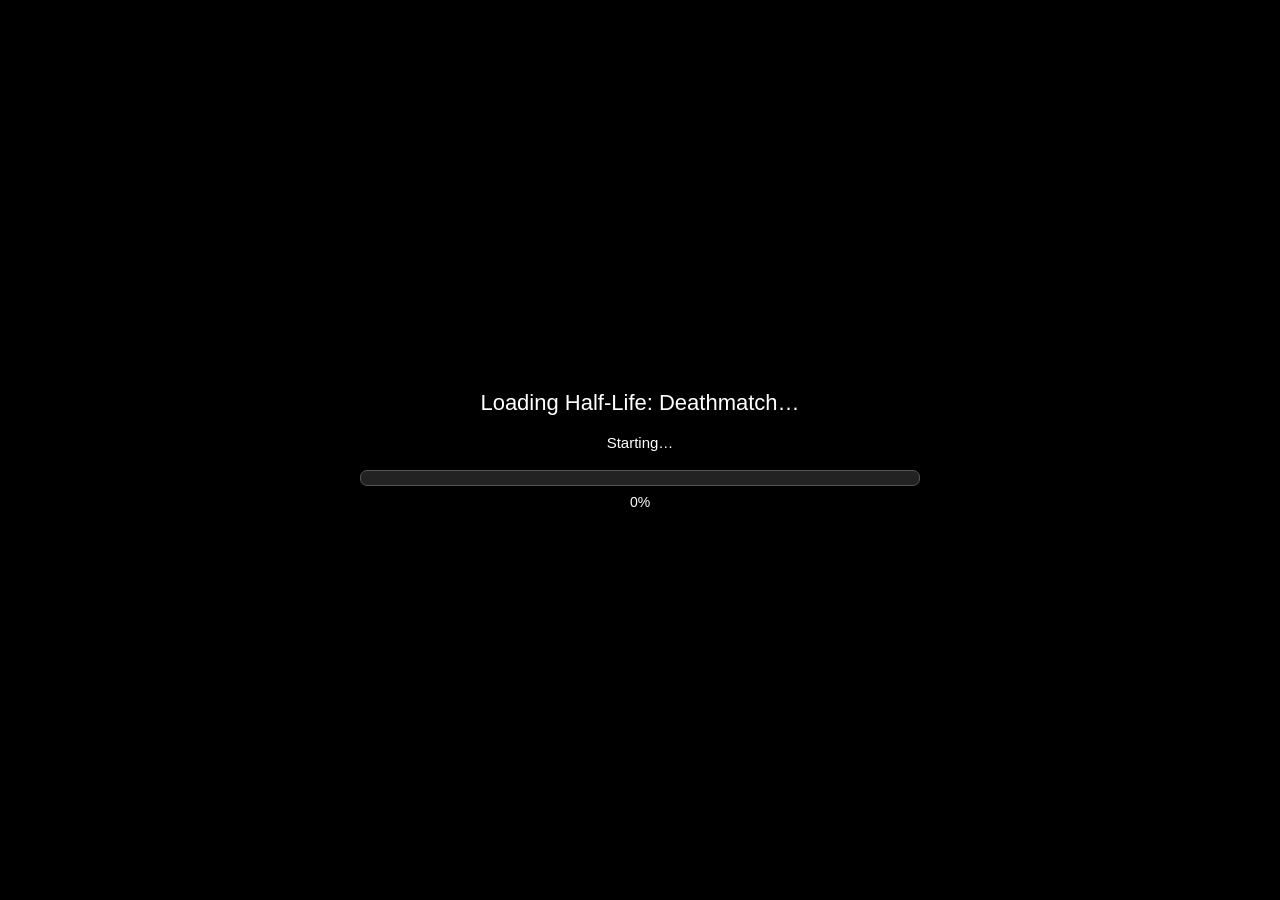
==== html/hldm.html @ a397e66c "Show post-load engine startup progress" ====
<!DOCTYPE html>
<html lang="en">
<head>
    <meta charset="UTF-8">
    <meta name="viewport" content="width=device-width, initial-scale=1.0">
    <title>Half-Life: Deathmatch</title>
    <style>
        html, body, canvas { width: 100%; height: 100%; margin: 0; }
        body { overflow: hidden; background: #000; color: #fff; font-family: Arial, sans-serif; }
        #status { position: fixed; z-index: 10; inset: 0; display: grid; place-items: center; background: #000; padding: 24px; text-align: center; }
        #panel { width: min(560px, 90vw); }
        #title { font-size: 22px; margin-bottom: 18px; }
        #message { font-size: 15px; min-height: 22px; white-space: pre-wrap; }
        #progress { height: 14px; background: #222; border: 1px solid #555; border-radius: 7px; overflow: hidden; margin: 14px 0 8px; }
        #bar { width: 0%; height: 100%; background: #fff; transition: width .15s ease; }
        #percent { font-size: 14px; }
        #status.error { color: #ff8a8a; }
        canvas { display: block; }
    </style>
</head>
<body>
    <div id="status">
        <div id="panel">
            <div id="title">Loading Half-Life: Deathmatch…</div>
            <div id="message">Starting…</div>
            <div id="progress"><div id="bar"></div></div>
            <div id="percent">0%</div>
        </div>
    </div>
    <canvas id="canvas"></canvas>

    <script type="module">
        import JSZip from "https://esm.sh/jszip@3.10.1";
        import { Xash3D } from "https://esm.sh/xash3d-fwgs@1.2.2";

        const status = document.getElementById("status");
        const message = document.getElementById("message");
        const bar = document.getElementById("bar");
        const percent = document.getElementById("percent");
        const canvas = document.getElementById("canvas");
        const startedAt = performance.now();

        const ENGINE_BASE = "https://cdn.jsdelivr.net/npm/xash3d-fwgs@1.2.2/dist/";
        const HLSDK_BASE = "https://cdn.jsdelivr.net/npm/hlsdk-portable@0.1.3/dist/";
        const GAME_URL = "https://files.catbox.moe/bz3nm6.zip";
        const EXTRAS_URL = ENGINE_BASE + "valve/extras.pk3";

        const downloadProgress = { game: 0, extras: 0 };
        let engineReady = false;

        function progress(value, text) {
            const p = Math.max(0, Math.min(100, value));
            bar.style.width = p.toFixed(1) + "%";
            percent.textContent = Math.round(p) + "%";
            message.textContent = text;
        }

        function updateDownloads() {
            const value = 55 * downloadProgress.game + 5 * downloadProgress.extras;
            progress(value, "Downloading game data…");
        }

        function errorStatus(error) {
            status.classList.add("error");
            message.textContent =
                "Unable to start Half-Life: Deathmatch.\n\n" +
                (error?.stack || error?.message || String(error));
        }

        async function fetchWithProgress(url, label, weight, offset) {
            const response = await fetch(url, { mode: "cors", cache: "force-cache" });
            if (!response.ok) throw new Error(label + " failed to load (HTTP " + response.status + ").");

            const total = Number(response.headers.get("content-length")) || 0;
            if (!response.body || !total) {
                const data = new Uint8Array(await response.arrayBuffer());
                if (label === "Game data") downloadProgress.game = 1;
                else downloadProgress.extras = 1;
                updateDownloads();
                return data.buffer;
            }

            const reader = response.body.getReader();
            const chunks = [];
            let loaded = 0;
            while (true) {
                const { done, value } = await reader.read();
                if (done) break;
                chunks.push(value);
                loaded += value.byteLength;
                const fraction = loaded / total;
                if (label === "Game data") downloadProgress.game = fraction;
                else downloadProgress.extras = fraction;
                updateDownloads();
            }

            const result = new Uint8Array(loaded);
            let position = 0;
            for (const chunk of chunks) {
                result.set(chunk, position);
                position += chunk.byteLength;
            }
            if (label === "Game data") downloadProgress.game = 1;
            else downloadProgress.extras = 1;
            updateDownloads();
            return result.buffer;
        }

        async function mountZip(fs, buffer) {
            const zip = await JSZip.loadAsync(buffer);
            const entries = Object.values(zip.files).filter(entry => !entry.dir);
            const total = entries.length;

            for (let i = 0; i < total; i++) {
                const entry = entries[i];
                const path = "/rodir/" + entry.name.replace(/^\/+/, "");
                const directory = path.split("/").slice(0, -1).join("/");
                if (directory) fs.mkdirTree(directory);
                fs.writeFile(path, await entry.async("uint8array"));
                if ((i & 7) === 0 || i === total - 1) {
                    progress(90 + 9 * ((i + 1) / total), "Extracting game files…");
                    await new Promise(requestAnimationFrame);
                }
            }
            return total;
        }

        async function main() {
            const timeout = setTimeout(() => {
                if (status.style.display !== "none") {
                    message.textContent += "\n\nStill loading after 20 seconds. The connection or device may be too slow for the 20s target.";
                }
            }, 20000);

            try {
                progress(0, "Downloading game data and starting engine…");

                const xash = new Xash3D({
                    canvas,
                    arguments: ["-developer", "1", "-console", "-windowed", "-ref", "webgl2"],
                    libraries: {
                        client: HLSDK_BASE + "cl_dll/client_emscripten_wasm32.wasm",
                        server: HLSDK_BASE + "dlls/hl_emscripten_wasm32.so"
                    },
                    filesMap: {
                        "xash.wasm": ENGINE_BASE + "xash.wasm",
                        "filesystem_stdio.wasm": ENGINE_BASE + "filesystem_stdio.wasm",
                        "libref_webgl2.wasm": ENGINE_BASE + "libref_webgl2.wasm",
                        "cl_dlls/menu_emscripten_wasm32.wasm":
                            ENGINE_BASE + "cl_dll/menu_emscripten_wasm32.wasm"
                    }
                });

                const gamePromise = fetchWithProgress(GAME_URL, "Game data", 55, 0);
                const extrasPromise = fetchWithProgress(EXTRAS_URL, "Xash3D extras", 5, 55);

                progress(60, "Loading Xash3D engine…");
                const enginePromise = xash.init().then(() => {
                    engineReady = true;
                });

                const [zipBuffer, extrasBuffer] = await Promise.all([
                    gamePromise,
                    extrasPromise
                ]);
                progress(60, engineReady ? "Preparing game files…" : "Game data ready — waiting for Xash3D…");
                await enginePromise;
                progress(90, "Xash3D ready — extracting game files…");

                const fs = xash.em.FS;
                fs.mkdirTree("/rodir");
                fs.mkdirTree("/rodir/valve");
                fs.mkdirTree("/rwdir");

                const fileCount = await mountZip(fs, zipBuffer);
                fs.writeFile("/rodir/valve/extras.pk3", new Uint8Array(extrasBuffer));
                fs.chdir("/rodir");

                progress(99, "Starting Half-Life…");
                await new Promise(requestAnimationFrame);
                xash.main();

                progress(99, "Starting engine…");
                const startupStart = performance.now();
                let startupFrames = 0;
                await new Promise(resolve => {
                    const check = () => {
                        startupFrames++;
                        const elapsed = performance.now() - startupStart;
                        progress(99, "Starting Half-Life… " + Math.min(99, 90 + startupFrames) + "%");
                        if (startupFrames >= 10 || elapsed >= 3000) {
                            resolve();
                            return;
                        }
                        requestAnimationFrame(check);
                    };
                    requestAnimationFrame(check);
                });

                const elapsed = ((performance.now() - startedAt) / 1000).toFixed(1);
                progress(100, "Half-Life is ready!");
                console.log("Xash3D started with " + fileCount + " game files in " + elapsed + "s.");
                clearTimeout(timeout);
                setTimeout(() => { status.style.display = "none"; }, 250);
            } catch (error) {
                clearTimeout(timeout);
                console.error(error);
                errorStatus(error);
            }
        }

        main();
    </script>
</body>
</html>
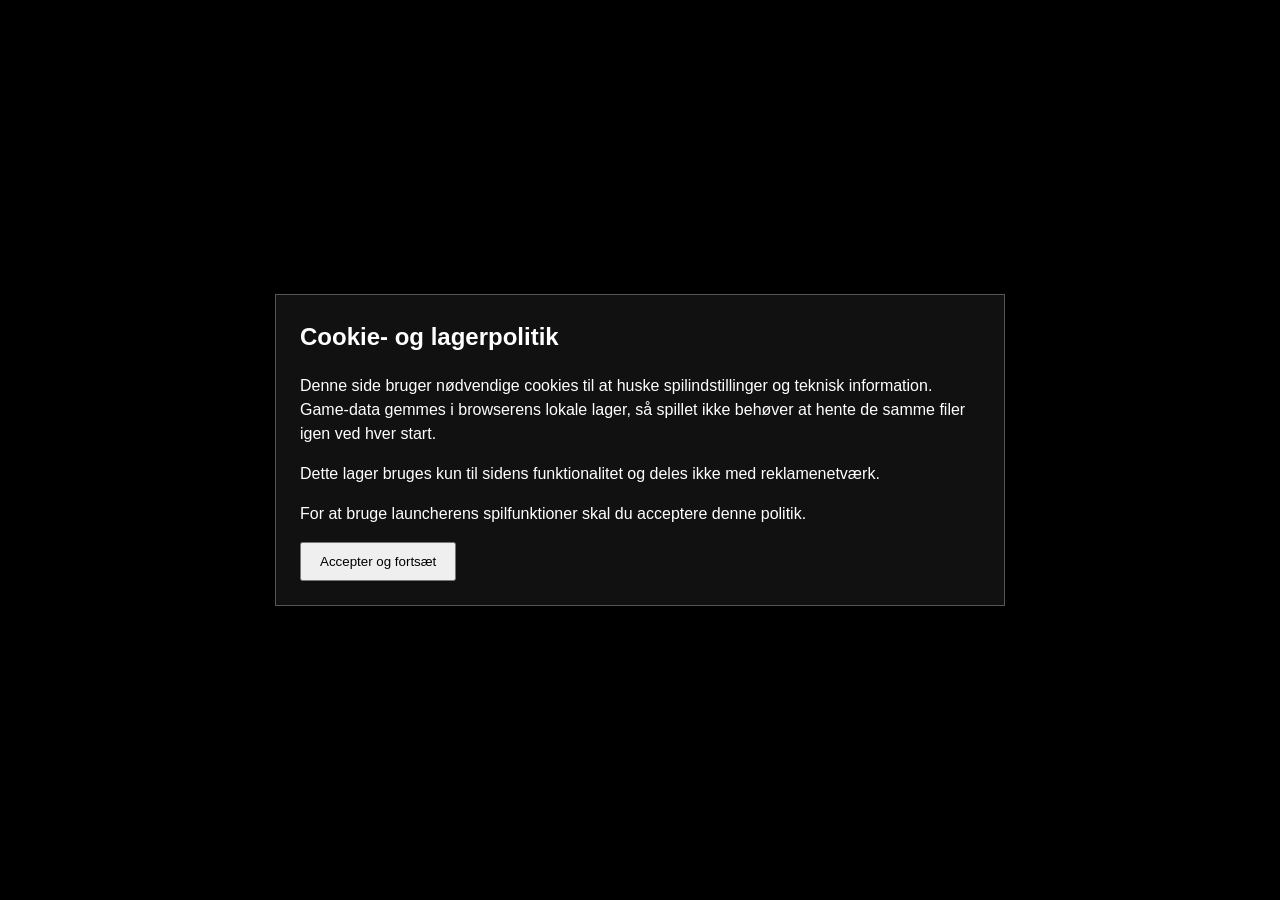
==== commit 4c5b2428: "Add required cookie policy and persistent game-data cache" ====
--- a/html/hldm.html
+++ b/html/hldm.html
@@ -19,6 +19,15 @@
     </style>
 </head>
 <body>
+    <div id="cookiePolicy" style="position:fixed;inset:0;background:rgba(0,0,0,.94);z-index:9999;display:flex;align-items:center;justify-content:center;padding:24px;box-sizing:border-box;">
+        <div style="max-width:680px;background:#111;color:#fff;border:1px solid #555;padding:24px;font-family:Arial,sans-serif;line-height:1.5;">
+            <h2 style="margin-top:0;">Cookie- og lagerpolitik</h2>
+            <p>Denne side bruger nødvendige cookies til at huske spilindstillinger og teknisk information. Game-data gemmes i browserens lokale lager, så spillet ikke behøver at hente de samme filer igen ved hver start.</p>
+            <p>Dette lager bruges kun til sidens funktionalitet og deles ikke med reklamenetværk.</p>
+            <p>For at bruge launcherens spilfunktioner skal du acceptere denne politik.</p>
+            <button id="acceptCookies" style="padding:10px 18px;cursor:pointer;">Accepter og fortsæt</button>
+        </div>
+    </div>
     <div id="status">
         <div id="panel">
             <div id="title">Loading Half-Life: Deathmatch…</div>
@@ -44,6 +53,38 @@
         const HLSDK_BASE = "https://cdn.jsdelivr.net/npm/hlsdk-portable@0.1.3/dist/";
         const GAME_URL = "https://files.catbox.moe/bz3nm6.zip";
         const EXTRAS_URL = ENGINE_BASE + "valve/extras.pk3";
+
+        const CACHE_NAME = "hl1-gamedata-v1";
+        const cookiePolicy = document.getElementById("cookiePolicy");
+        const acceptCookies = document.getElementById("acceptCookies");
+
+        function hasCookie(name) {
+            return document.cookie.split("; ").some(v => v.startsWith(name + "="));
+        }
+        function acceptCookiePolicy() {
+            document.cookie = "hl1_cookie_policy=accepted; Max-Age=31536000; Path=/; SameSite=Lax";
+            cookiePolicy.style.display = "none";
+        }
+        if (hasCookie("hl1_cookie_policy")) cookiePolicy.style.display = "none";
+        else acceptCookies.addEventListener("click", acceptCookiePolicy);
+
+        // Cookies are intentionally only used for the policy preference.
+        // Large game archives belong in Cache Storage; browsers cannot reliably
+        // store multi-megabyte ZIPs in cookies.
+        async function cachedFetch(url, label, weight, offset) {
+            const cache = await caches.open(CACHE_NAME);
+            const cached = await cache.match(url);
+            if (cached) {
+                downloadProgress[label === "Game data" ? "game" : "extras"] = 1;
+                updateDownloads();
+                return await cached.arrayBuffer();
+            }
+            const buffer = await fetchWithProgress(url, label, weight, offset);
+            await cache.put(url, new Response(buffer.slice(0), {
+                headers: { "Content-Type": "application/octet-stream" }
+            }));
+            return buffer;
+        }
 
         const downloadProgress = { game: 0, extras: 0 };
         let engineReady = false;
@@ -151,8 +192,8 @@
                     }
                 });
 
-                const gamePromise = fetchWithProgress(GAME_URL, "Game data", 55, 0);
-                const extrasPromise = fetchWithProgress(EXTRAS_URL, "Xash3D extras", 5, 55);
+                const gamePromise = cachedFetch(GAME_URL, "Game data", 55, 0);
+                const extrasPromise = cachedFetch(EXTRAS_URL, "Xash3D extras", 5, 55);
 
                 progress(60, "Loading Xash3D engine…");
                 const enginePromise = xash.init().then(() => {
@@ -178,30 +219,17 @@
 
                 progress(99, "Starting Half-Life…");
                 await new Promise(requestAnimationFrame);
+
+                // xash.main() starts the engine loop and normally does not return
+                // until the game exits. Hide the launcher BEFORE calling it.
+                progress(100, "Half-Life is ready!");
+                clearTimeout(timeout);
+                status.style.display = "none";
+
+                const elapsed = ((performance.now() - startedAt) / 1000).toFixed(1);
+                console.log("Starting Xash3D with " + fileCount + " game files in " + elapsed + "s.");
+                await new Promise(requestAnimationFrame);
                 xash.main();
-
-                progress(99, "Starting engine…");
-                const startupStart = performance.now();
-                let startupFrames = 0;
-                await new Promise(resolve => {
-                    const check = () => {
-                        startupFrames++;
-                        const elapsed = performance.now() - startupStart;
-                        progress(99, "Starting Half-Life… " + Math.min(99, 90 + startupFrames) + "%");
-                        if (startupFrames >= 10 || elapsed >= 3000) {
-                            resolve();
-                            return;
-                        }
-                        requestAnimationFrame(check);
-                    };
-                    requestAnimationFrame(check);
-                });
-
-                const elapsed = ((performance.now() - startedAt) / 1000).toFixed(1);
-                progress(100, "Half-Life is ready!");
-                console.log("Xash3D started with " + fileCount + " game files in " + elapsed + "s.");
-                clearTimeout(timeout);
-                setTimeout(() => { status.style.display = "none"; }, 250);
             } catch (error) {
                 clearTimeout(timeout);
                 console.error(error);
